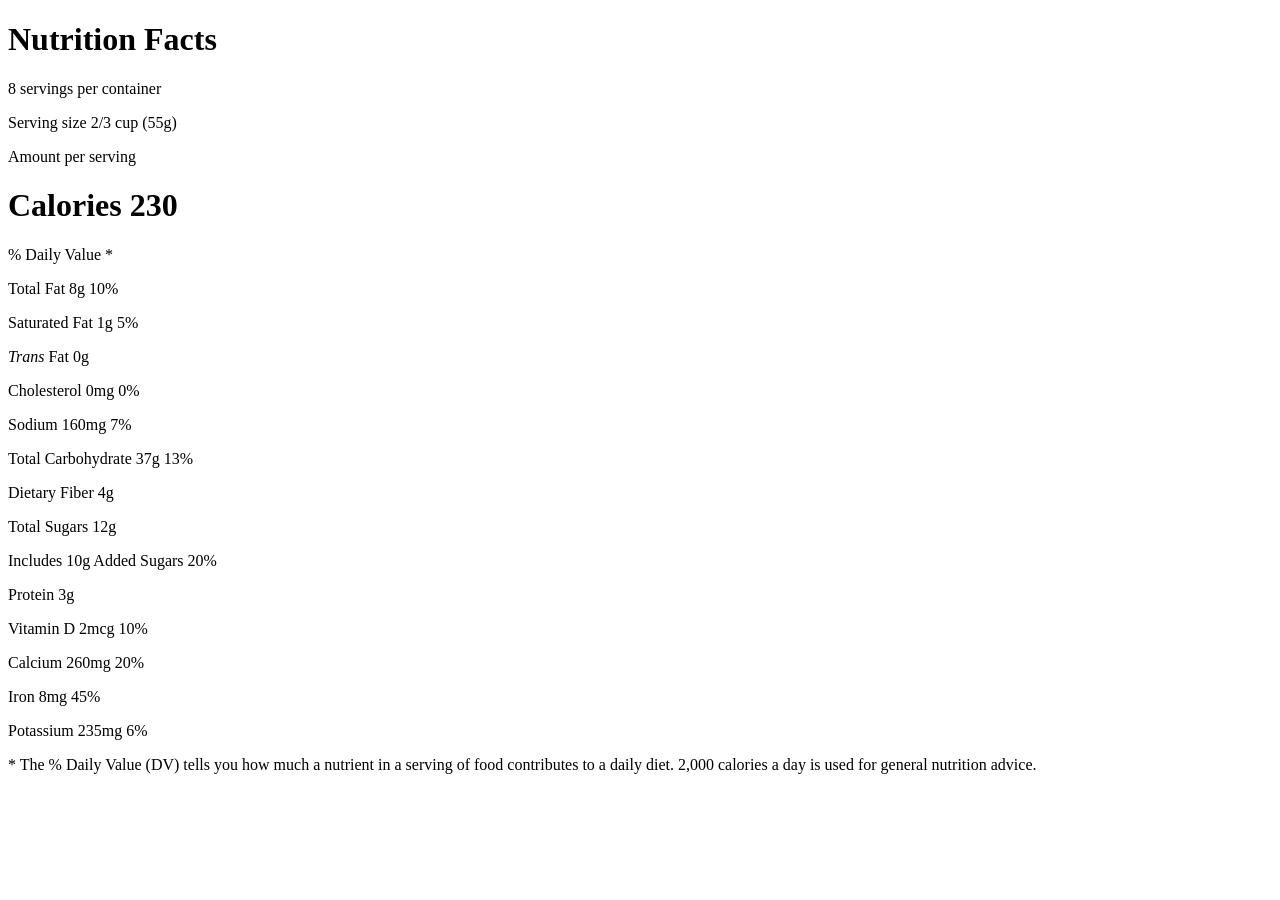
==== nutrition-panel/index.html @ dc443812 "Nutrition Panel Code Practice Code practice making a nutritional guide panel found on food items. Us" ====
<!DOCTYPE html>
<html lang="en">

<head>
    <meta charset="UTF-8">
    <title>Nutrition Label</title>
    <link href="https://fonts.googleapis.com/css?family=Open+Sans:400,700,800" rel="stylesheet">
    <link href="./styles.css" rel="stylesheet">
</head>

<body>
    <div class="label">
        <header>
            <h1 class="bold">Nutrition Facts</h1>
            <div class="divider"></div>
            <p>8 servings per container</p>
            <p class="bold">Serving size <span class="right">2/3 cup (55g)</span></p>
        </header>
        <div class="divider lg"></div>
        <div class="calories-info">
            <p class="bold sm-text">Amount per serving</p>
            <h1>Calories <span class="right">230</span></h1>
        </div>
        <div class="divider md"></div>
        <div class="daily-value sm-text">
            <p class="right bold no-divider">% Daily Value *</p>
            <div class="divider"></div>
            <p><span class="bold">Total Fat</span> 8g <span class="bold right">10%</span></p>
            <p class="indent no-divider">Saturated Fat 1g <span class="bold right">5%</span></p>
            <div class="divider"></div>
            <p class="indent no-divider"><i>Trans</i> Fat 0g</p>
            <div class="divider"></div>
            <p><span class="bold">Cholesterol</span> 0mg <span class="right bold">0%</span></p>
            <p><span class="bold">Sodium</span> 160mg <span class="right bold">7%</span></p>
            <p><span class="bold">Total Carbohydrate</span> 37g <span class="right bold">13%</span></p>
            <p class="indent no-divider">Dietary Fiber 4g</p>
            <div class="divider"></div>
            <p class="indent no-divider">Total Sugars 12g</p>
            <div class="divider dbl-indent"></div>
            <p class="dbl-indent no-divider">Includes 10g Added Sugars <span class="right bold">20%</span>
            <div class="divider"></div>
            <p class="no-divider"><span class="bold">Protein</span> 3g</p>
            <div class="divider lg"></div>
            <p>Vitamin D 2mcg <span class="right">10%</span></p>
            <p>Calcium 260mg <span class="right">20%</span></p>
            <p>Iron 8mg <span class="right">45%</span></p>
            <p class="no-divider">Potassium 235mg <span class="right">6%</span></p>
        </div>
        <div class="divider md"></div>
        <p class="note">* The % Daily Value (DV) tells you how much a nutrient in a serving of food contributes to a
            daily diet. 2,000 calories a day is used for general nutrition advice.</p>
    </div>
</body>

</html>
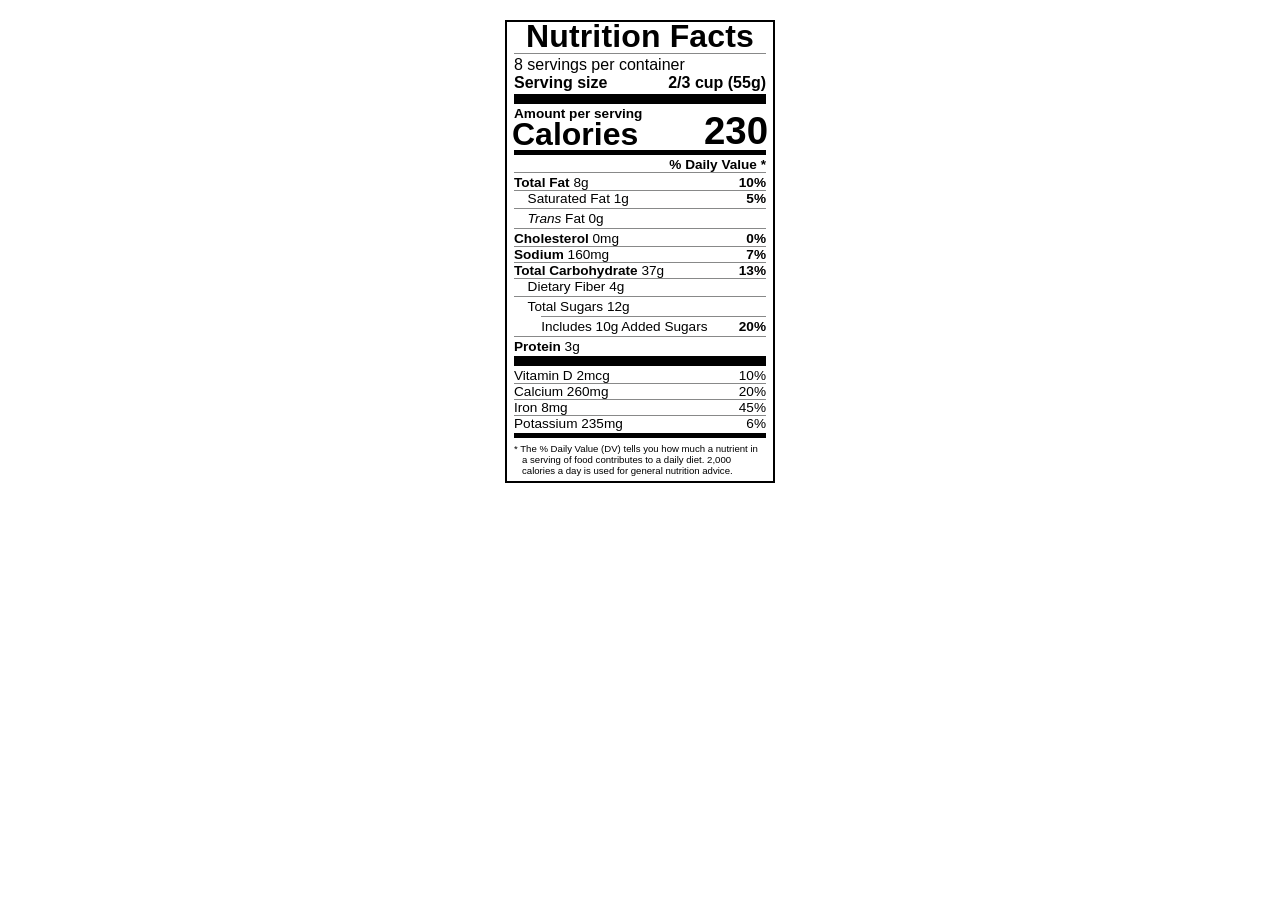
==== commit 42993507: "updated css updated css style sheet" ====
--- a/nutrition-panel/index.html
+++ b/nutrition-panel/index.html
@@ -5,7 +5,7 @@
     <meta charset="UTF-8">
     <title>Nutrition Label</title>
     <link href="https://fonts.googleapis.com/css?family=Open+Sans:400,700,800" rel="stylesheet">
-    <link href="./styles.css" rel="stylesheet">
+    <link href="style.css" rel="stylesheet">
 </head>
 
 <body>
--- a/nutrition-panel/style.css
+++ b/nutrition-panel/style.css
@@ -0,0 +1,89 @@
+* {
+    box-sizing: border-box;
+}
+
+html {
+    font-size: 16px;
+}
+
+body {
+    font-family: 'Open Sans', sans-serif;
+}
+
+.label {
+    border: 2px solid black;
+    width: 270px;
+    margin: 20px auto;
+    padding: 0 7px;
+}
+
+header h1 {
+    text-align: center;
+    margin: -4px 0;
+    letter-spacing: 0.15px
+}
+
+p {
+    margin: 0;
+}
+
+.divider {
+    border-bottom: 1px solid #888989;
+    margin: 2px 0;
+    clear: right;
+}
+
+.bold {
+    font-weight: 800;
+}
+
+.right {
+    float: right;
+}
+
+.lg {
+    height: 10px;
+}
+
+.lg,
+.md {
+    background-color: black;
+    border: 0;
+}
+
+.md {
+    height: 5px;
+}
+
+.sm-text {
+    font-size: 0.85rem;
+}
+
+.calories-info h1 {
+    margin: -5px -2px;
+    overflow: hidden;
+}
+
+.calories-info span {
+    font-size: 1.2em;
+    margin-top: -7px;
+}
+
+.indent {
+    margin-left: 1em;
+}
+
+.dbl-indent {
+    margin-left: 2em;
+}
+
+.daily-value p:not(.no-divider) {
+    border-bottom: 1px solid #888989;
+}
+
+.note {
+    font-size: 0.6rem;
+    margin: 5px 0;
+    padding: 0 8px;
+    text-indent: -8px;
+}
